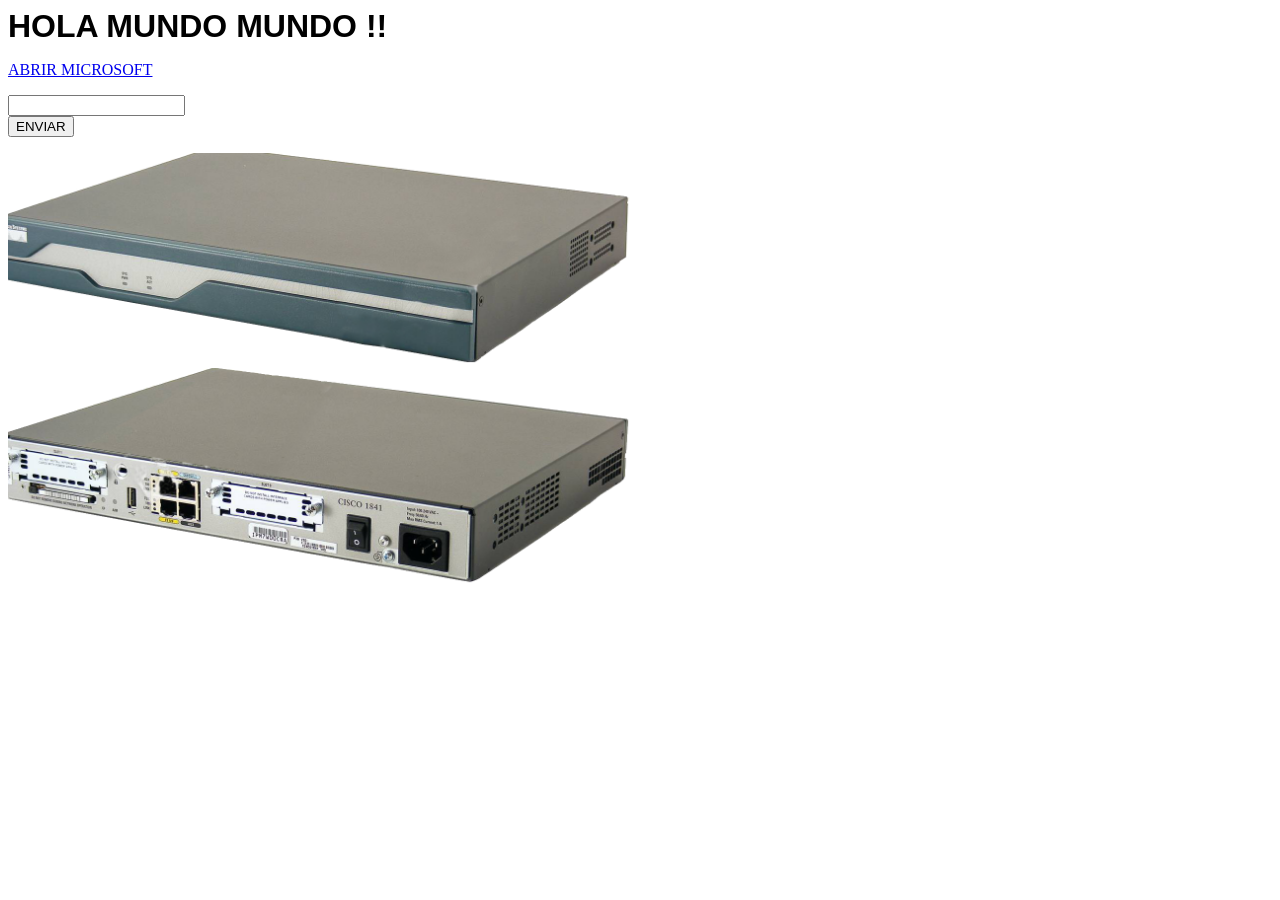
==== index.html @ 595e2e91 "Herramientas" ====
<!DOCTYPE html>
    <head>
        <script>
            function saludar(){
                alert ("Hola "+ document.F.nombre.value );
            }
            
        </script>

    </head>
    <body>
        <font face="Arial" size="6">  <b>HOLA MUNDO MUNDO !! </b> </font>
        <p>
        <a href="https://microsoft.com">  ABRIR MICROSOFT </a>
        </p>

        <p>
            <form name="F" action="javascript:saludar();">
                <input type=text name="nombre">
                <br>
                <input type ="submit" value="ENVIAR">

            </form>

        </p>
        
        
        
        <p>  <img src="CISCO1841.png" width="50%"> </p>




    </body>

</html>
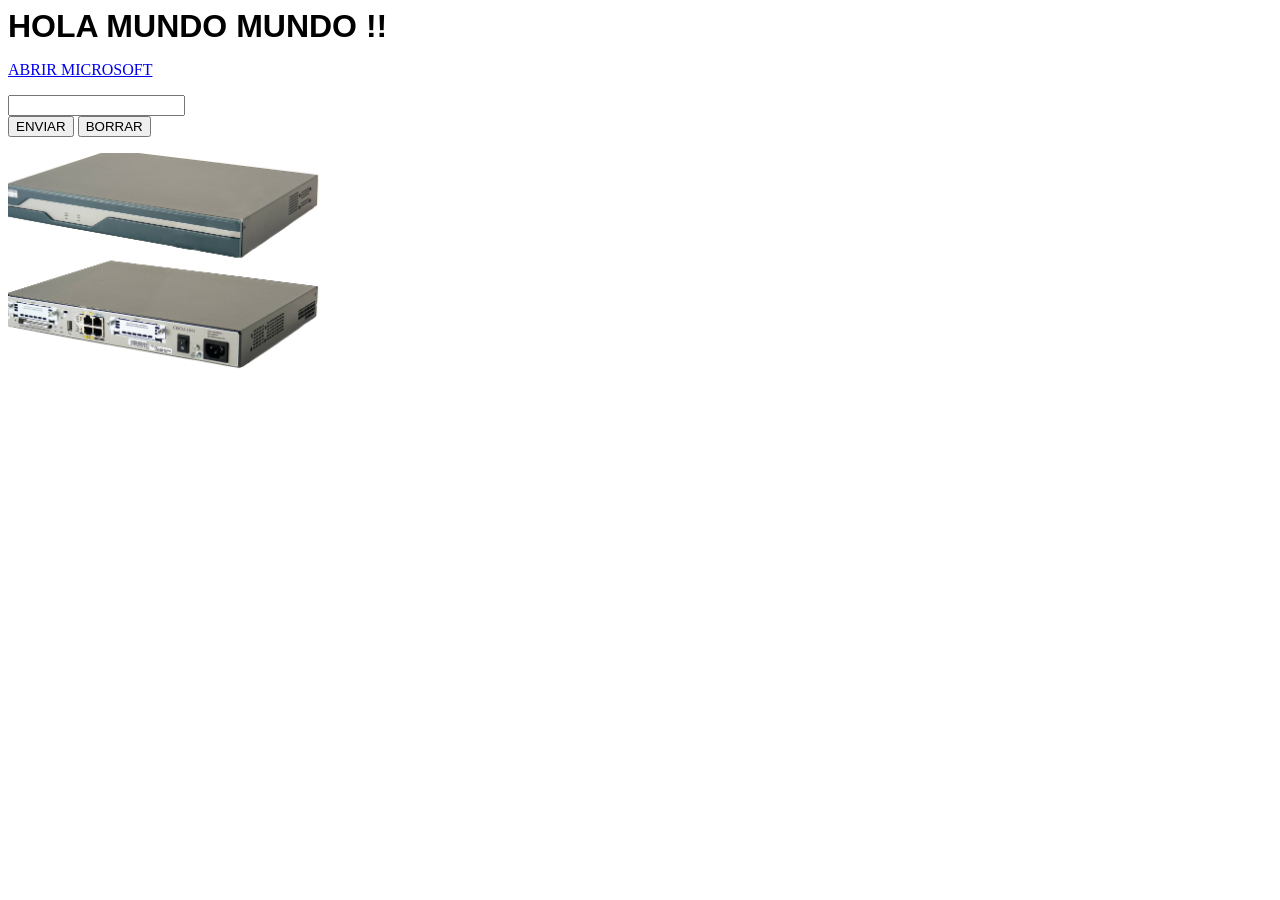
==== commit 9008074b: "Agrega docker-comopse" ====
--- a/index.html
+++ b/index.html
@@ -1,5 +1,7 @@
 <!DOCTYPE html>
     <head>
+        <title>ejemplo js</title>
+        <meta charset="UTF-8">
         <script>
             function saludar(){
                 alert ("Hola "+ document.F.nombre.value );
@@ -8,6 +10,7 @@
         </script>
 
     </head>
+   
     <body>
         <font face="Arial" size="6">  <b>HOLA MUNDO MUNDO !! </b> </font>
         <p>
@@ -15,10 +18,11 @@
         </p>
 
         <p>
-            <form name="F" action="javascript:saludar();">
+            <form name="F" action="saluda.php" method="post">
                 <input type=text name="nombre">
                 <br>
                 <input type ="submit" value="ENVIAR">
+                <input type ="reset" value="BORRAR">
 
             </form>
 
@@ -26,7 +30,7 @@
         
         
         
-        <p>  <img src="CISCO1841.png" width="50%"> </p>
+        <p>  <img src="CISCO1841.png" width="25%"> </p>
 
 
 
